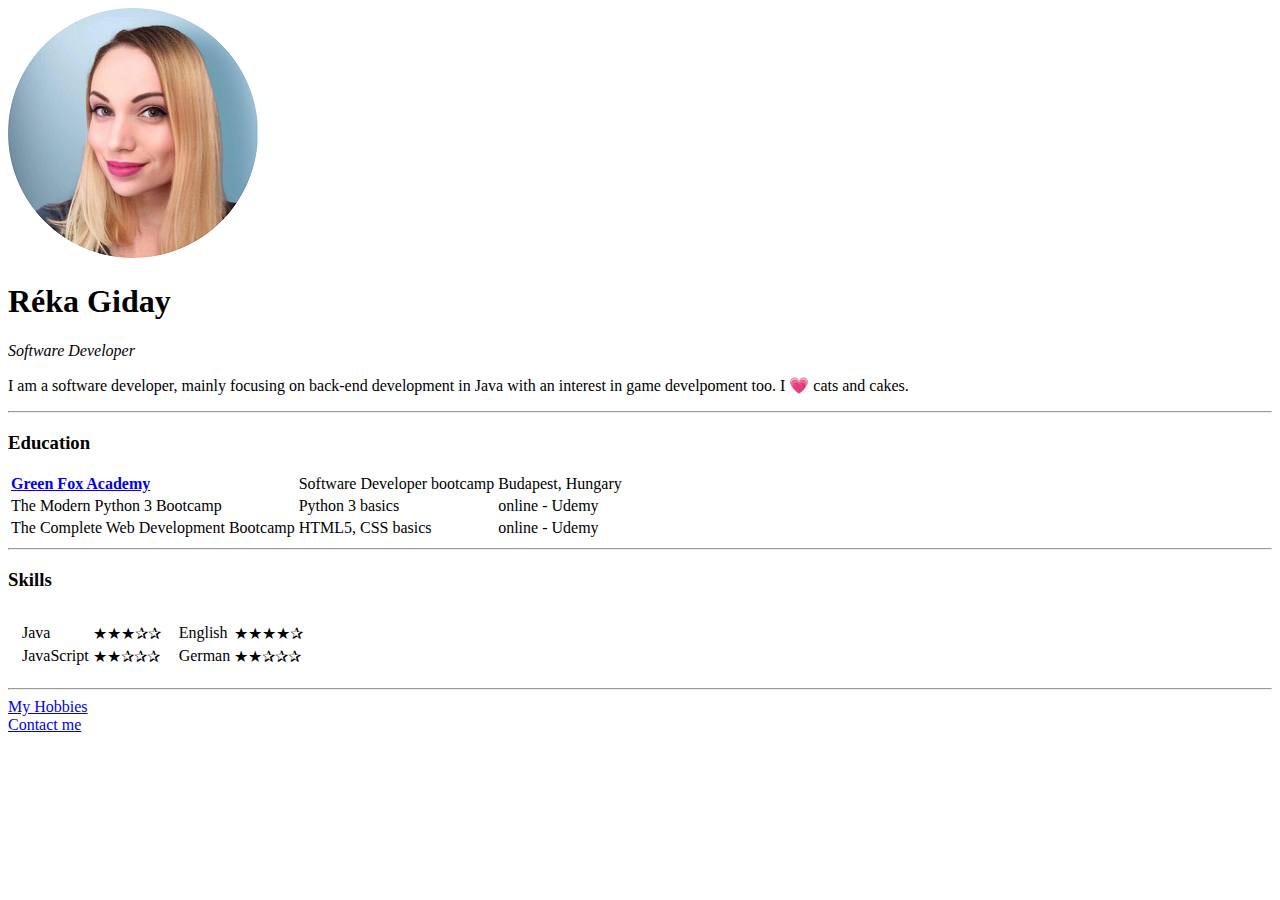
==== HTML - Personal Site/index.html @ 75834e12 "First commit with basics of a personal site" ====
<!DOCTYPE html>
<html lang="en" dir="ltr">
<head>
  <meta charset="utf-8">
  <title>Reka's personal site</title>
</head>
<body>
  <img src="reka.png" alt="Reka profile picture">
  <h1>Réka Giday</h1>
  <p><em>Software Developer</em></p>
  <p>I am a software developer, mainly focusing on back-end development in Java
    with an interest in game develpoment too. I 💗 cats and cakes.</p>
    <hr>
    <h3>Education</h3>
    <table>
      <tr>
        <td><strong><a href="https://www.greenfoxacademy.com/" target="_blank">Green Fox Academy</a></strong></td>
        <td>Software Developer bootcamp</td>
        <td>Budapest, Hungary</td>
      </tr>
      <tr>
        <td>The Modern Python 3 Bootcamp</td>
        <td>Python 3 basics</td>
        <td>online - Udemy</td>
      </tr>
      <tr>
        <td>The Complete Web Development Bootcamp</td>
        <td>HTML5, CSS basics</td>
        <td>online - Udemy</td>
      </tr>
    </table>
    <hr>
    <h3>Skills</h3>
    <table cellspacing="10">
      <tr>
        <td>
          <table>
            <tr>
              <td>Java</td>
              <td>★★★✰✰</td>
            </tr>
            <tr>
              <td>JavaScript</td>
              <td>★★✰✰✰</td>
            </tr>
          </table>
        </td>
        <td>
          <table>
            <tr>
              <td>English</td>
              <td>★★★★✰</td>
            </tr>
            <tr>
              <td>German</td>
              <td>★★✰✰✰</td>
            </tr>
          </table>
        </td>
      </tr>
    </table>
    <hr>
    <a href="hobbies.html">My Hobbies</a>
    <br>
    <a href="contacts.html">Contact me</a>
  </body>
  </html>
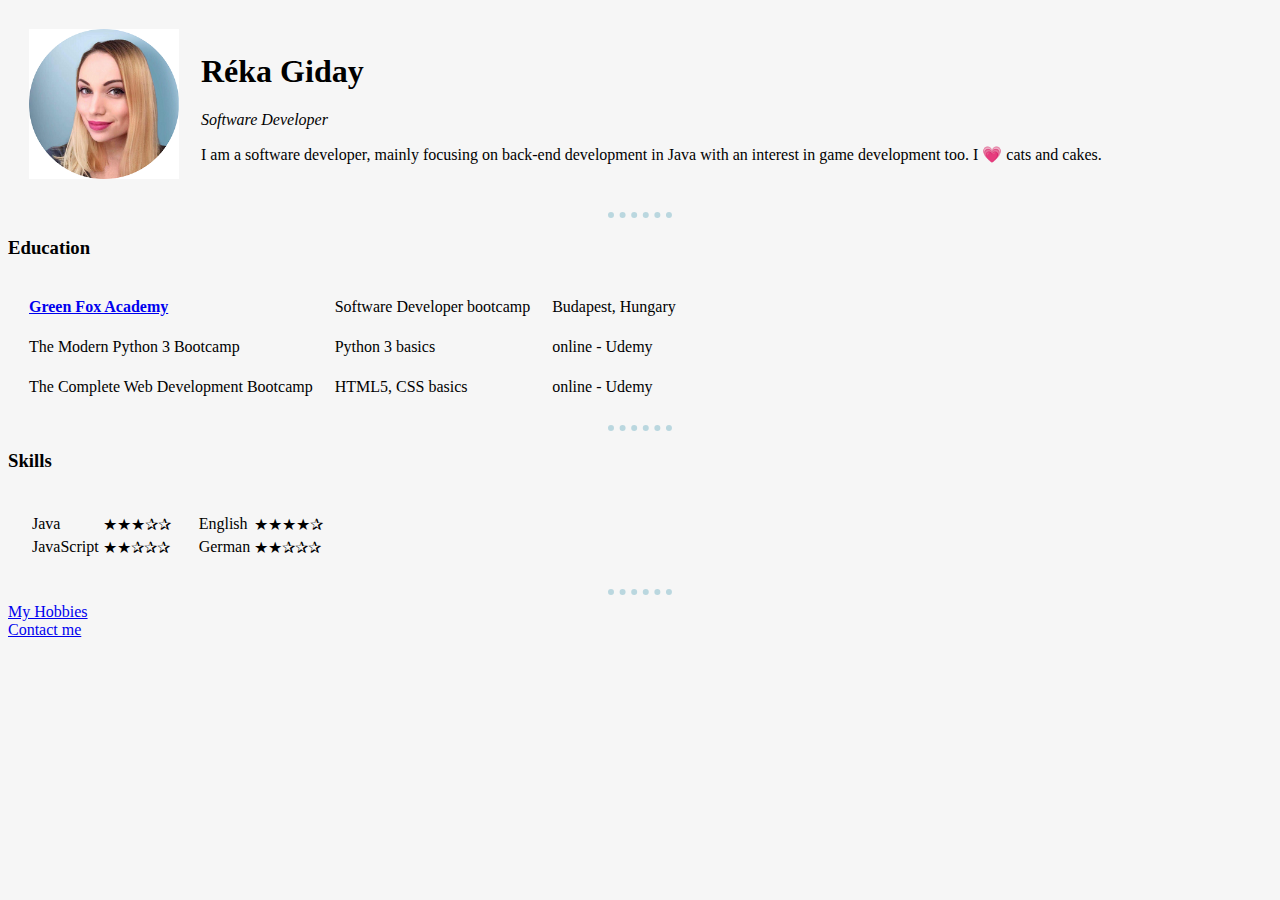
==== commit b2fe3ded: "inline css" ====
--- a/HTML - Personal Site/index.html
+++ b/HTML - Personal Site/index.html
@@ -3,16 +3,34 @@
 <head>
   <meta charset="utf-8">
   <title>Reka's personal site</title>
+  <style>
+
+    body {
+      background-color: #f6f6f6;
+    }
+
+    hr {
+      border-style: dotted none none none;
+      border-width: 6px;
+      border-color: #bad7df;
+      width: 5%;
+    }
+
+  </style>
 </head>
 <body>
-  <img src="reka.png" alt="Reka profile picture">
-  <h1>Réka Giday</h1>
-  <p><em>Software Developer</em></p>
-  <p>I am a software developer, mainly focusing on back-end development in Java
-    with an interest in game develpoment too. I 💗 cats and cakes.</p>
+  <table cellspacing="20">
+    <tr>
+      <td><img src="reka.png" alt="Reka profile picture" style="width:150px;height:150px;"></td>
+      <td><h1>Réka Giday</h1>
+      <p><em>Software Developer</em></p>
+      <p>I am a software developer, mainly focusing on back-end development in Java
+        with an interest in game development too. I 💗 cats and cakes.</p></td>
+    </tr>
+    </table>
     <hr>
     <h3>Education</h3>
-    <table>
+    <table cellspacing="20">
       <tr>
         <td><strong><a href="https://www.greenfoxacademy.com/" target="_blank">Green Fox Academy</a></strong></td>
         <td>Software Developer bootcamp</td>
@@ -31,7 +49,7 @@
     </table>
     <hr>
     <h3>Skills</h3>
-    <table cellspacing="10">
+    <table cellspacing="20">
       <tr>
         <td>
           <table>
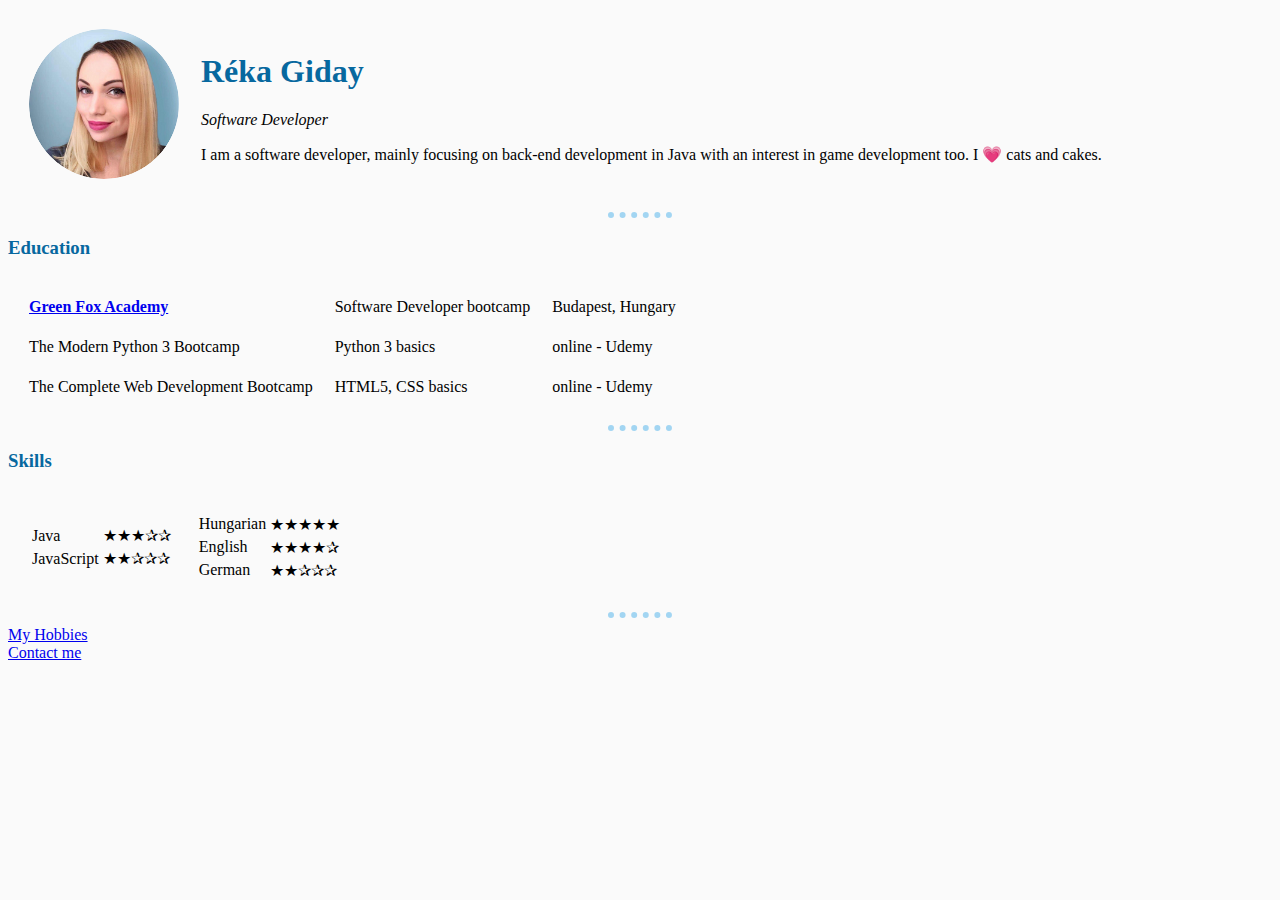
==== commit 5f767d06: "css course - personal site first commit" ====
--- a/HTML - Personal Site/index.html
+++ b/HTML - Personal Site/index.html
@@ -3,25 +3,12 @@
 <head>
   <meta charset="utf-8">
   <title>Reka's personal site</title>
-  <style>
-
-    body {
-      background-color: #f6f6f6;
-    }
-
-    hr {
-      border-style: dotted none none none;
-      border-width: 6px;
-      border-color: #bad7df;
-      width: 5%;
-    }
-
-  </style>
+  <link rel="stylesheet" href="css/styles.css">
 </head>
 <body>
   <table cellspacing="20">
     <tr>
-      <td><img src="reka.png" alt="Reka profile picture" style="width:150px;height:150px;"></td>
+      <td><img class="cvimg" src="reka.png" alt="Reka profile picture" style="width:150px;height:150px;"></td>
       <td><h1>Réka Giday</h1>
       <p><em>Software Developer</em></p>
       <p>I am a software developer, mainly focusing on back-end development in Java
@@ -66,6 +53,10 @@
         <td>
           <table>
             <tr>
+              <td>Hungarian</td>
+              <td>★★★★★</td>
+            </tr>
+            <tr>
               <td>English</td>
               <td>★★★★✰</td>
             </tr>
--- a/HTML - Personal Site/css/styles.css
+++ b/HTML - Personal Site/css/styles.css
@@ -0,0 +1,18 @@
+body {
+  background-color: #fafafa;
+}
+
+hr {
+  border-style: dotted none none none;
+  border-width: 6px;
+  border-color: #a2d5f2;
+  width: 5%;
+}
+
+h1, h3 {
+  color: #07689f;
+}
+
+.cvimg {
+  border-radius: 100%;
+}
